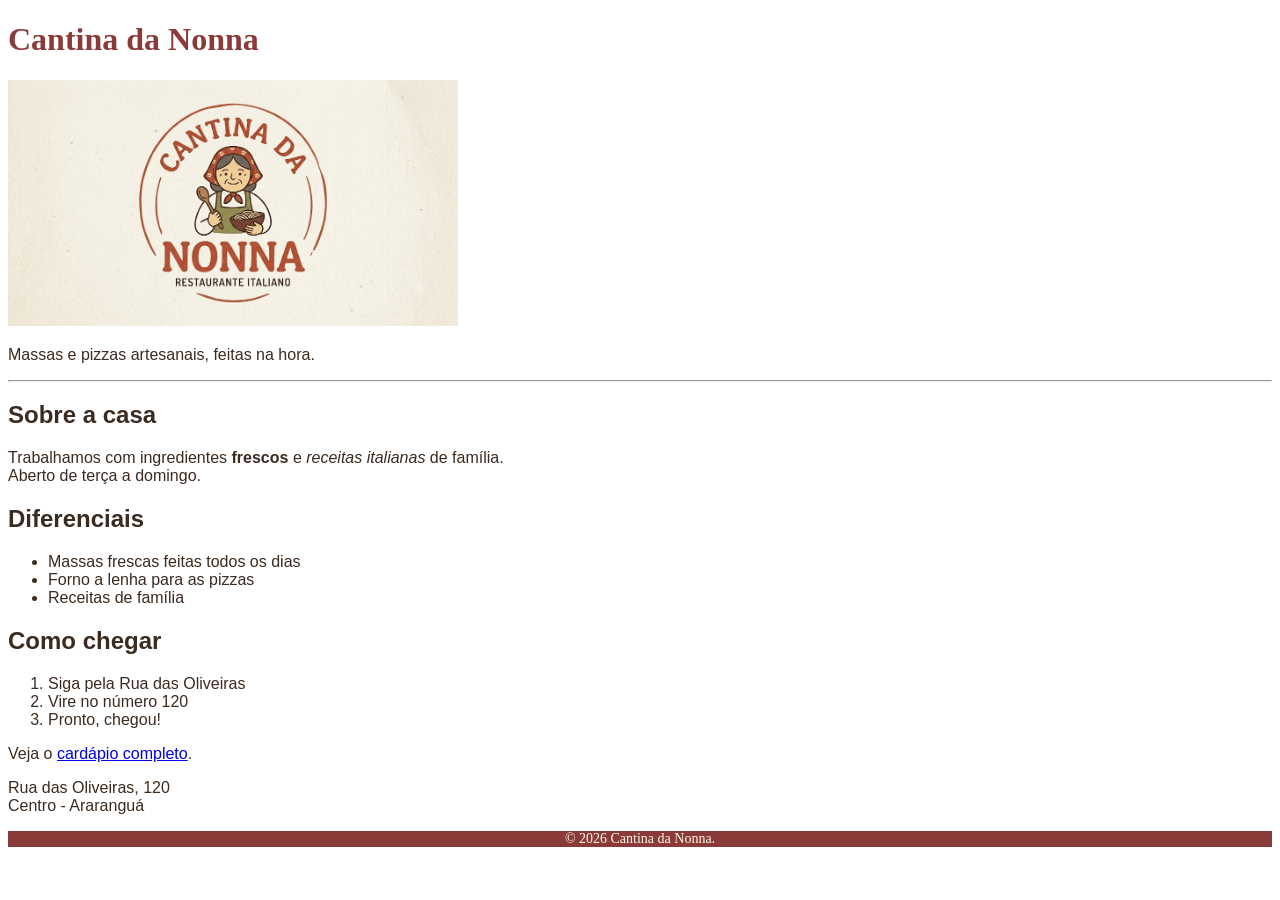
==== index.html @ f3ad79aa "primeiro commit" ====
<!DOCTYPE html>
<html lang="pt-br">
    <!--
        Não se esqueça:
        Abriu uma tag, tem que fechar!
    -->
    <head>
        <meta charset="UTF-8">
        <meta name="viewport" content="width=device-width, initial-scale=1.0">
        <title>Cantina da Nonna</title>
        <link rel="stylesheet" href="public/style/index.css">
    </head>
    <body>
        <h1>Cantina da Nonna</h1>
        <img src="public/images/logo.jpeg" alt="Logo da Cantina da Nonna" width="450">
        <p>Massas e pizzas artesanais, feitas na hora.</p>
        <hr> <!-- Exceção: hr não tem fechamento -->
        <h2>Sobre a casa</h2>
        <p>
            Trabalhamos com ingredientes <strong>frescos</strong>
            e <em>receitas italianas</em> de família.
            <br> <!-- Exceção: br não tem fechamento -->
            Aberto de terça a domingo.
        </p>
        <h2>Diferenciais</h2>
        <ul>
            <li>Massas frescas feitas todos os dias</li>
            <li>Forno a lenha para as pizzas</li>
            <li>Receitas de família</li>
        </ul>
        <h2>Como chegar</h2>
        <ol>
            <li>Siga pela Rua das Oliveiras</li>
            <li>Vire no número 120</li>
            <li>Pronto, chegou!</li>
        </ol>
        <p>Veja o <a href="cardapio.html">cardápio completo</a>.</p>
        <div class="endereco"></div>
            <p>Rua das Oliveiras, 120<br>Centro - Araranguá</p> <!-- Exceção: br não tem fechamento -->
        </div>

        <footer>
            <p>&copy; 2026 Cantina da Nonna.</p>
        </footer>
    </body>
</html>
---- public/style/index.css ----
h1 {
    color: #8B3A3A;
    font-family: Georgia, serif;
}

body {
  font-family: Arial, sans-serif;
  color: #3B2B20;
}

footer {
  background-color: #8B3A3A;
  color: #FFF8E7;
  font-family: Georgia, serif;
  font-size: 14px;
  text-align: center;

  width: 100%;
}

.endereco {
  bottom: 45px;
  left: 0;
  width: 100%;
  background-color: #FDEBD3;
  text-align: center;
}
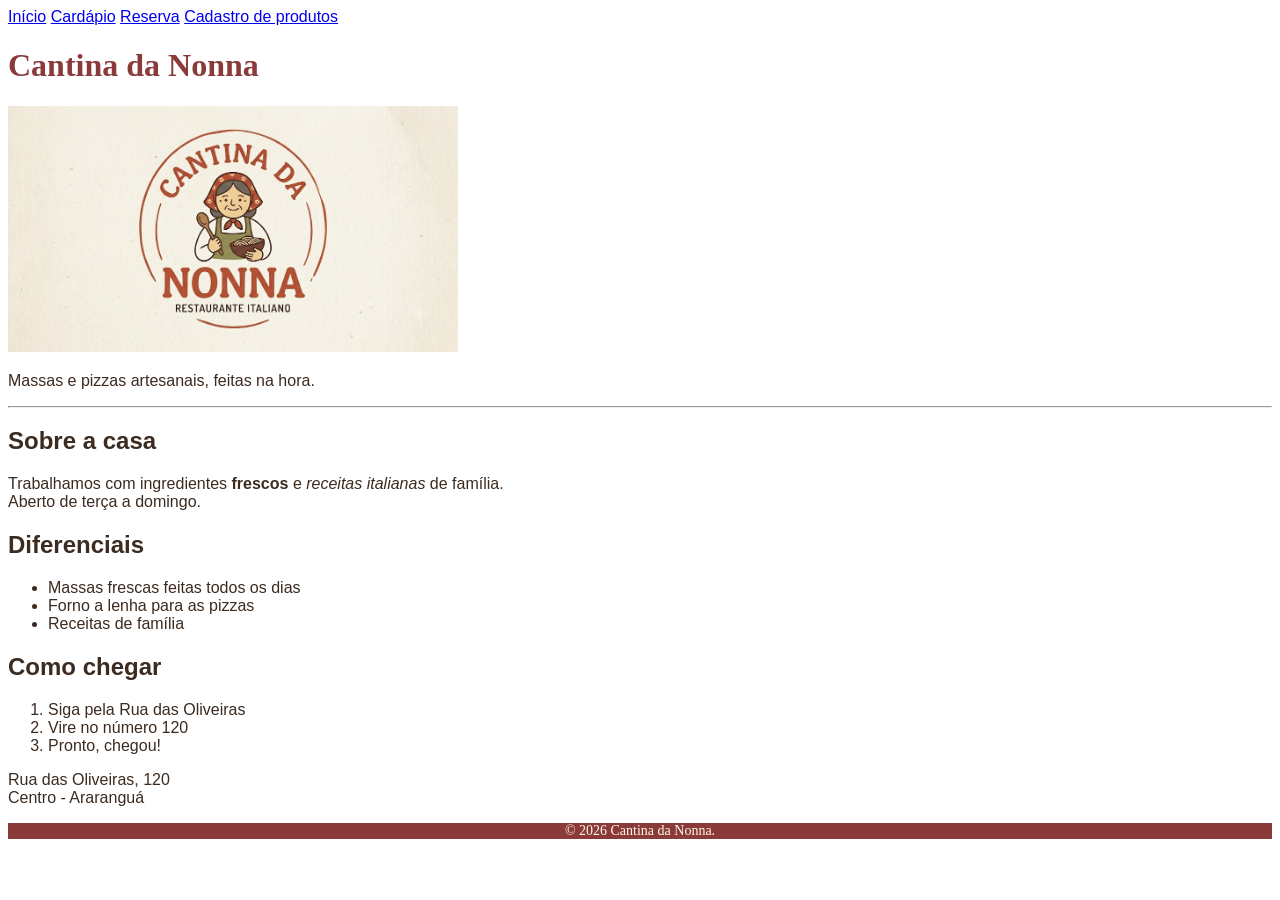
==== commit 62acdb7b: "formulário de reserva" ====
--- a/index.html
+++ b/index.html
@@ -11,6 +11,12 @@
         <link rel="stylesheet" href="public/style/index.css">
     </head>
     <body>
+        <nav>
+            <a href="index.html">Início</a>
+            <a href="cardapio.html">Cardápio</a>
+            <a href="reserva.html">Reserva</a>
+            <a href="cadastro-produtos.html">Cadastro de produtos</a>
+        </nav>
         <h1>Cantina da Nonna</h1>
         <img src="public/images/logo.jpeg" alt="Logo da Cantina da Nonna" width="450">
         <p>Massas e pizzas artesanais, feitas na hora.</p>
@@ -34,7 +40,6 @@
             <li>Vire no número 120</li>
             <li>Pronto, chegou!</li>
         </ol>
-        <p>Veja o <a href="cardapio.html">cardápio completo</a>.</p>
         <div class="endereco"></div>
             <p>Rua das Oliveiras, 120<br>Centro - Araranguá</p> <!-- Exceção: br não tem fechamento -->
         </div>
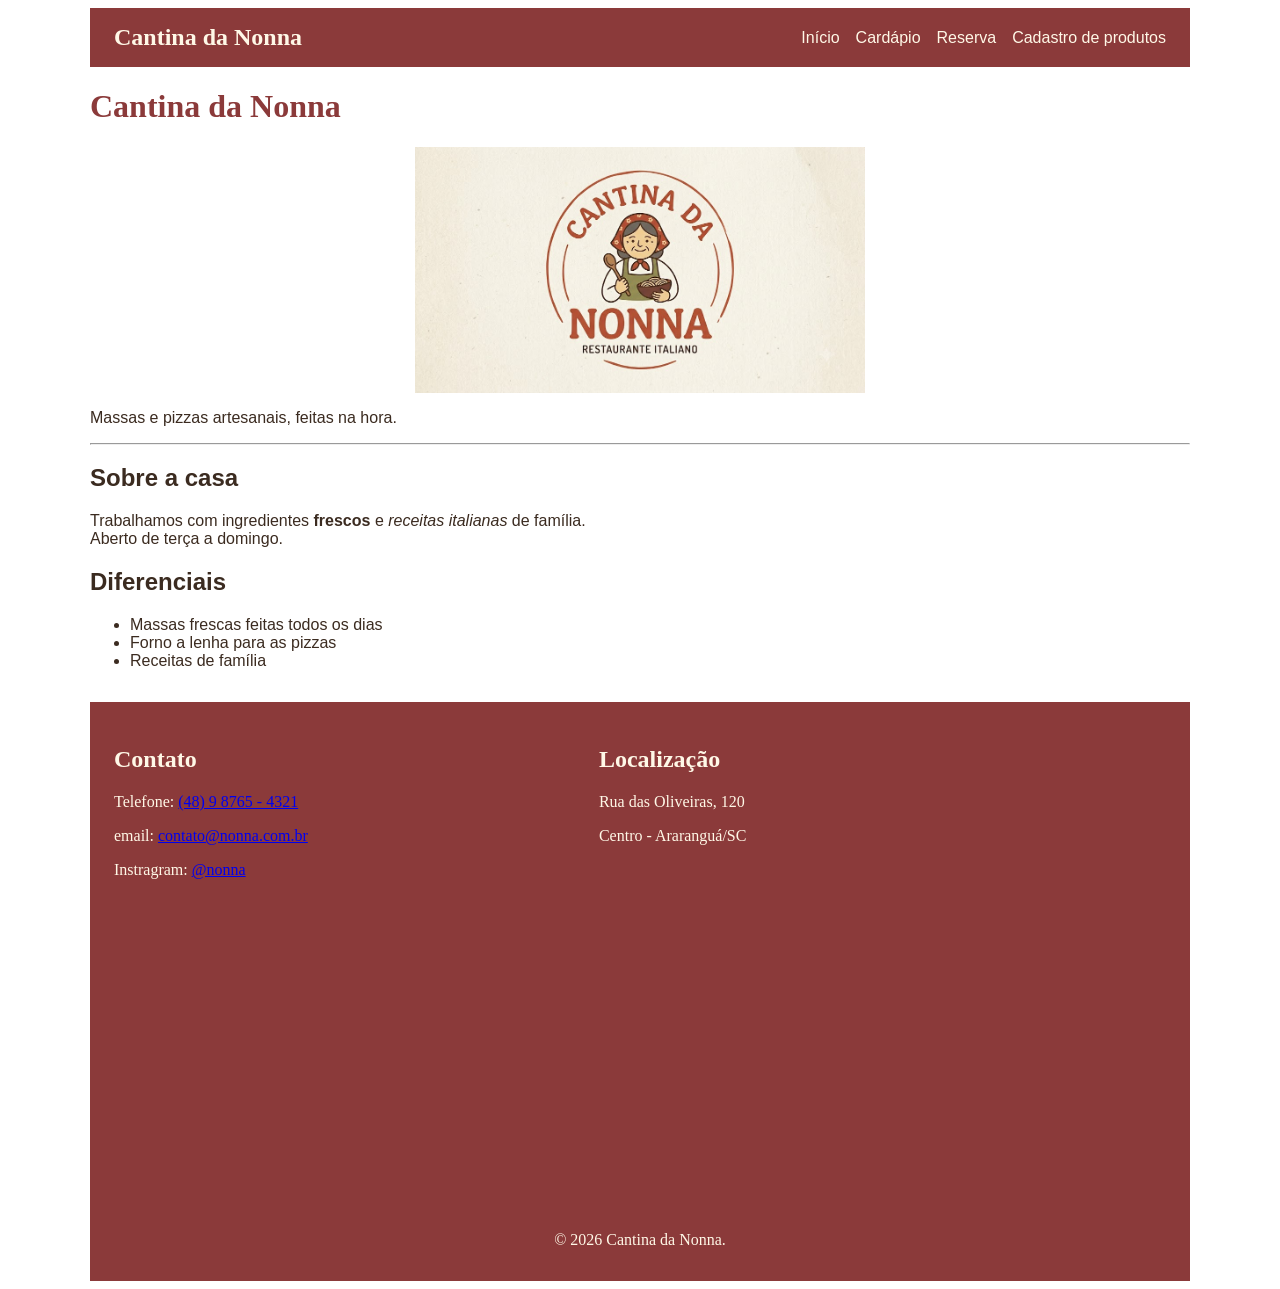
==== commit bbdc5443: "flex box" ====
--- a/index.html
+++ b/index.html
@@ -12,13 +12,19 @@
     </head>
     <body>
         <nav>
-            <a href="index.html">Início</a>
-            <a href="cardapio.html">Cardápio</a>
-            <a href="reserva.html">Reserva</a>
-            <a href="cadastro-produtos.html">Cadastro de produtos</a>
+            <a href="index.html">Cantina da Nonna</a>
+            
+            <div class="links-nav">
+                <a href="index.html">Início</a>
+                <a href="cardapio.html">Cardápio</a>
+                <a href="reserva.html">Reserva</a>
+                <a href="cadastro-produtos.html">Cadastro de produtos</a>
+            </div>
         </nav>
         <h1>Cantina da Nonna</h1>
-        <img src="public/images/logo.jpeg" alt="Logo da Cantina da Nonna" width="450">
+        <div class="logo-container">
+            <img src="public/images/logo.jpeg" alt="Logo da Cantina da Nonna" width="450">
+        </div>
         <p>Massas e pizzas artesanais, feitas na hora.</p>
         <hr> <!-- Exceção: hr não tem fechamento -->
         <h2>Sobre a casa</h2>
@@ -34,17 +40,22 @@
             <li>Forno a lenha para as pizzas</li>
             <li>Receitas de família</li>
         </ul>
-        <h2>Como chegar</h2>
-        <ol>
-            <li>Siga pela Rua das Oliveiras</li>
-            <li>Vire no número 120</li>
-            <li>Pronto, chegou!</li>
-        </ol>
-        <div class="endereco"></div>
-            <p>Rua das Oliveiras, 120<br>Centro - Araranguá</p> <!-- Exceção: br não tem fechamento -->
-        </div>
+        <footer>
+            <div>
+                <section>
+                    <h2>Contato</h2>
+                    <p>Telefone: <a href="https://wa.me/5548987654321" target="_blank">(48) 9 8765 - 4321</a></p>
+                    <p>email: <a href="mailto:contato@nonna.com.br">contato@nonna.com.br</a></p>
+                    <p>Instragram: <a href="https://instagram.com.br/nonna">@nonna</a></p>
+                </section>
+                <section>
+                    <h2>Localização</h2>
+                    <p>Rua das Oliveiras, 120</p>
+                    <p>Centro - Araranguá/SC</p>
+                    <iframe src="https://www.google.com/maps/embed?pb=!1m18!1m12!1m3!1d13966.543414224649!2d-49.49170902969789!3d-28.938859202589764!2m3!1f0!2f0!3f0!3m2!1i1024!2i768!4f13.1!3m3!1m2!1s0x95222edfcf15aaad%3A0xff24219d9974bb61!2sSenac%20Ararangu%C3%A1!5e0!3m2!1spt-BR!2sbr!4v1784248086985!5m2!1spt-BR!2sbr" width="600" height="350" style="border:0;" allowfullscreen="" loading="lazy" referrerpolicy="strict-origin-when-cross-origin"></iframe>    
+                </section>
+            </div>
 
-        <footer>
             <p>&copy; 2026 Cantina da Nonna.</p>
         </footer>
     </body>
--- a/public/style/index.css
+++ b/public/style/index.css
@@ -1,27 +1,77 @@
 h1 {
-    color: #8B3A3A;
-    font-family: Georgia, serif;
+  color: #8B3A3A;
+  font-family: Georgia, serif;
 }
 
 body {
   font-family: Arial, sans-serif;
   color: #3B2B20;
+
+  max-width: 1100px;
+  margin-left: auto;
+  margin-right: auto;
+  padding-left: 24px;
+  padding-right: 24px;
+}
+
+nav {
+  background-color: #8B3A3A;
+  color: #FFF8E7;
+
+  display: flex;
+  justify-content: space-between;
+  gap: 16px;
+
+  padding: 16px 24px;
+}
+
+nav > a { /* pegar todos os PRIMEIROS a de cada div */
+  font-family: Georgia, serif;
+  font-size: 24px;
+  font-weight: bold;
+}
+
+/* pegar todos os a de cada div */
+nav a {
+  color: #FFF8E7;
+  text-decoration: none;
+}
+
+.links-nav {
+  display: flex;
+  align-items: center;
+  gap: 16px;
 }
 
 footer {
   background-color: #8B3A3A;
   color: #FFF8E7;
   font-family: Georgia, serif;
-  font-size: 14px;
-  text-align: center;
+  margin-top: 32px;
+  padding: 24px 0 16px;
+}
 
+footer > div {
+  display: flex;
+  gap: 24px;
+
+  padding-left: 24px;
+  padding-right: 24px;
+}
+
+footer section {
+  flex-grow: 1;
+}
+
+footer iframe {
   width: 100%;
 }
 
-.endereco {
-  bottom: 45px;
-  left: 0;
-  width: 100%;
-  background-color: #FDEBD3;
+footer > p {
   text-align: center;
+}
+
+.logo-container {
+  display: flex;
+  justify-content: center;
 }
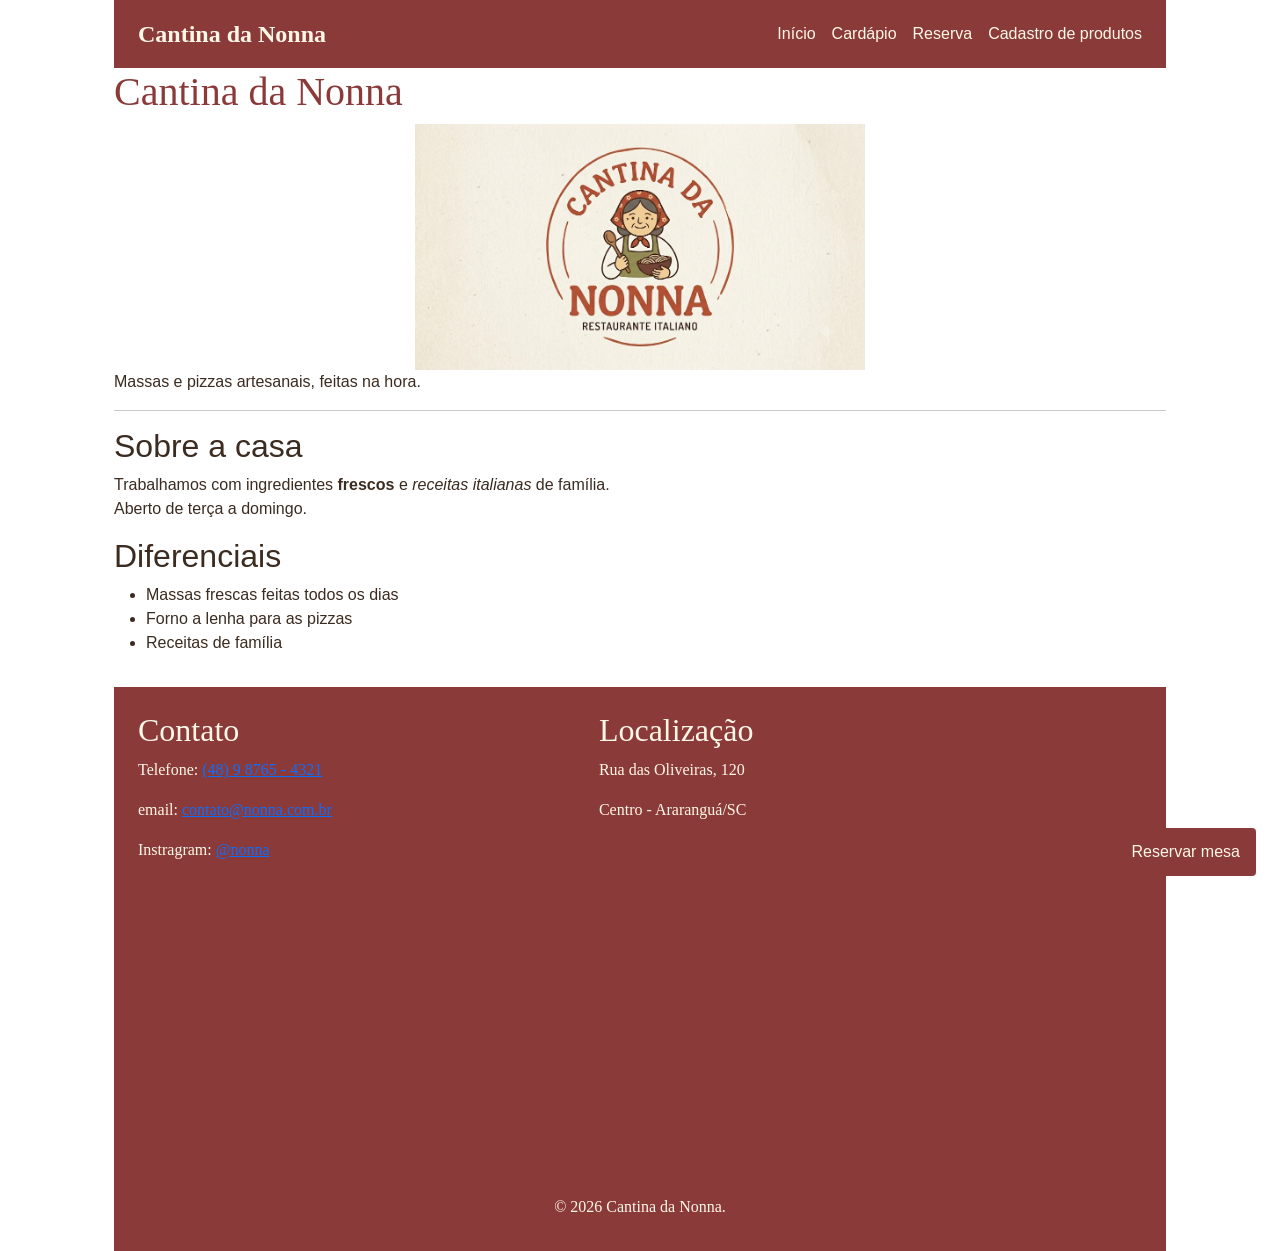
==== commit 06be7276: "position" ====
--- a/index.html
+++ b/index.html
@@ -8,6 +8,7 @@
         <meta charset="UTF-8">
         <meta name="viewport" content="width=device-width, initial-scale=1.0">
         <title>Cantina da Nonna</title>
+        <link href="https://cdn.jsdelivr.net/npm/bootstrap@5.3.8/dist/css/bootstrap.min.css" rel="stylesheet" integrity="sha384-sRIl4kxILFvY47J16cr9ZwB07vP4J8+LH7qKQnuqkuIAvNWLzeN8tE5YBujZqJLB" crossorigin="anonymous">
         <link rel="stylesheet" href="public/style/index.css">
     </head>
     <body>
@@ -40,6 +41,9 @@
             <li>Forno a lenha para as pizzas</li>
             <li>Receitas de família</li>
         </ul>
+
+        <a class="botao-reserva" href="reserva.html">Reservar mesa</a>
+
         <footer>
             <div>
                 <section>
@@ -58,5 +62,7 @@
 
             <p>&copy; 2026 Cantina da Nonna.</p>
         </footer>
+
+        <script src="https://cdn.jsdelivr.net/npm/bootstrap@5.3.8/dist/js/bootstrap.bundle.min.js" integrity="sha384-FKyoEForCGlyvwx9Hj09JcYn3nv7wiPVlz7YYwJrWVcXK/BmnVDxM+D2scQbITxI" crossorigin="anonymous"></script>
     </body>
 </html>
--- a/public/style/index.css
+++ b/public/style/index.css
@@ -6,10 +6,10 @@
 body {
   font-family: Arial, sans-serif;
   color: #3B2B20;
-
+  
   max-width: 1100px;
-  margin-left: auto;
-  margin-right: auto;
+  margin: 0 auto;
+  
   padding-left: 24px;
   padding-right: 24px;
 }
@@ -17,6 +17,11 @@
 nav {
   background-color: #8B3A3A;
   color: #FFF8E7;
+
+  position: sticky;
+  top: 0;
+
+  margin-top: 0;
 
   display: flex;
   justify-content: space-between;
@@ -74,4 +79,39 @@
 .logo-container {
   display: flex;
   justify-content: center;
+}
+
+input:focus,
+select:focus,
+textarea:focus {
+  background-color: #FDEBD3;
+}
+
+.botao-reserva {
+  color: #FFF8E7;
+  text-decoration: none;
+  
+  border-radius: 4px;
+  border-color: #3B2B20;
+  background-color: #8B3A3A;
+  padding: 12px 16px;
+
+  position: fixed;
+  right: 24px;
+  bottom: 24px;
+  z-index: 2;
+
+  transition: 0.3s;
+}
+
+.botao-reserva:hover {
+  background-color: #6F2E2E;
+  transform: scale(1.1);
+}
+
+.cardapio-img {
+  width: 130px;
+  height: 110px;
+  object-fit: cover;
+  flex-shrink: 0;
 }
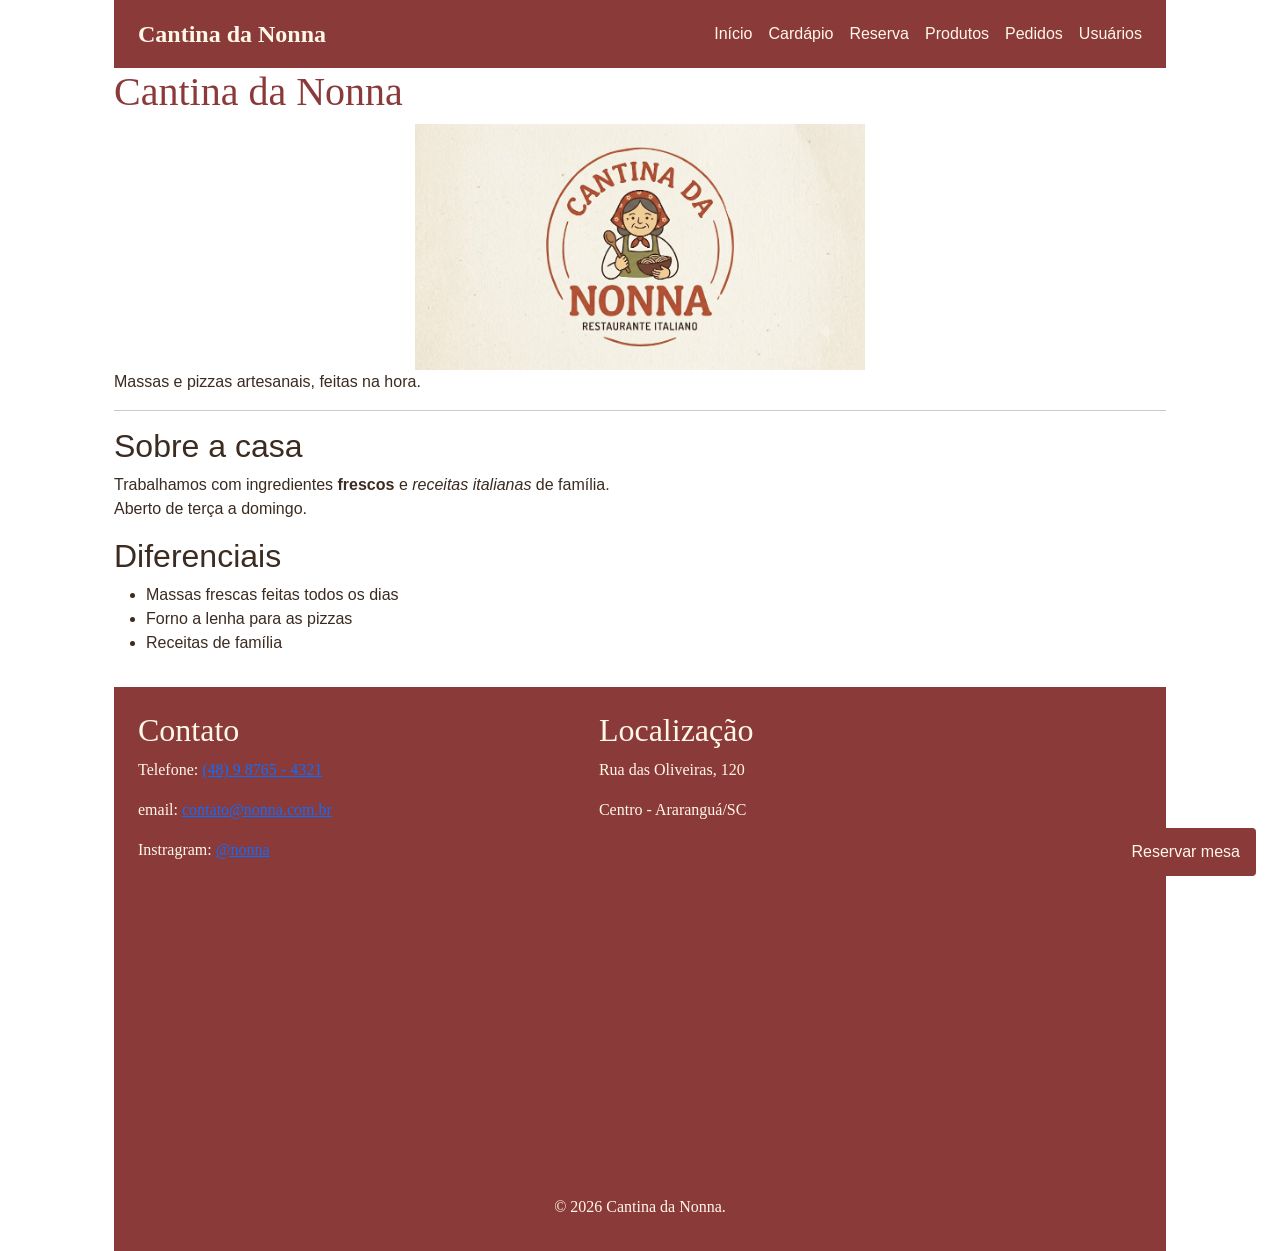
==== commit 0b977418: "organizacao" ====
--- a/index.html
+++ b/index.html
@@ -19,7 +19,9 @@
                 <a href="index.html">Início</a>
                 <a href="cardapio.html">Cardápio</a>
                 <a href="reserva.html">Reserva</a>
-                <a href="cadastro-produtos.html">Cadastro de produtos</a>
+                <a href="produtos.html">Produtos</a>
+                <a href="pedidos.html">Pedidos</a>
+                <a href="usuarios.html">Usuários</a>
             </div>
         </nav>
         <h1>Cantina da Nonna</h1>
--- a/public/style/index.css
+++ b/public/style/index.css
@@ -114,4 +114,45 @@
   height: 110px;
   object-fit: cover;
   flex-shrink: 0;
+}
+
+/* Categorias (filtro do cardápio e admin) */
+.categoria-filtro.active,
+.categoria-filtro:hover {
+  background-color: #8B3A3A;
+  color: #FFF8E7;
+  border-color: #8B3A3A;
+}
+
+.badge-tipo {
+  background-color: #8B3A3A;
+  color: #FFF8E7;
+}
+
+/* Botões no padrão da casa, para usar fora do link flutuante de reserva */
+.btn-nonna {
+  color: #FFF8E7;
+  background-color: #8B3A3A;
+  border: 1px solid #3B2B20;
+}
+
+.btn-nonna:hover {
+  background-color: #6F2E2E;
+  color: #FFF8E7;
+}
+
+/* Cabeçalho de modal no padrão da casa */
+.modal-header.bg-nonna {
+  background-color: #8B3A3A;
+  color: #FFF8E7;
+}
+
+/* Tabelas administrativas */
+.table-nonna thead {
+  background-color: #8B3A3A;
+  color: #FFF8E7;
+}
+
+.pagina-admin h1 {
+  margin-top: 24px;
 }
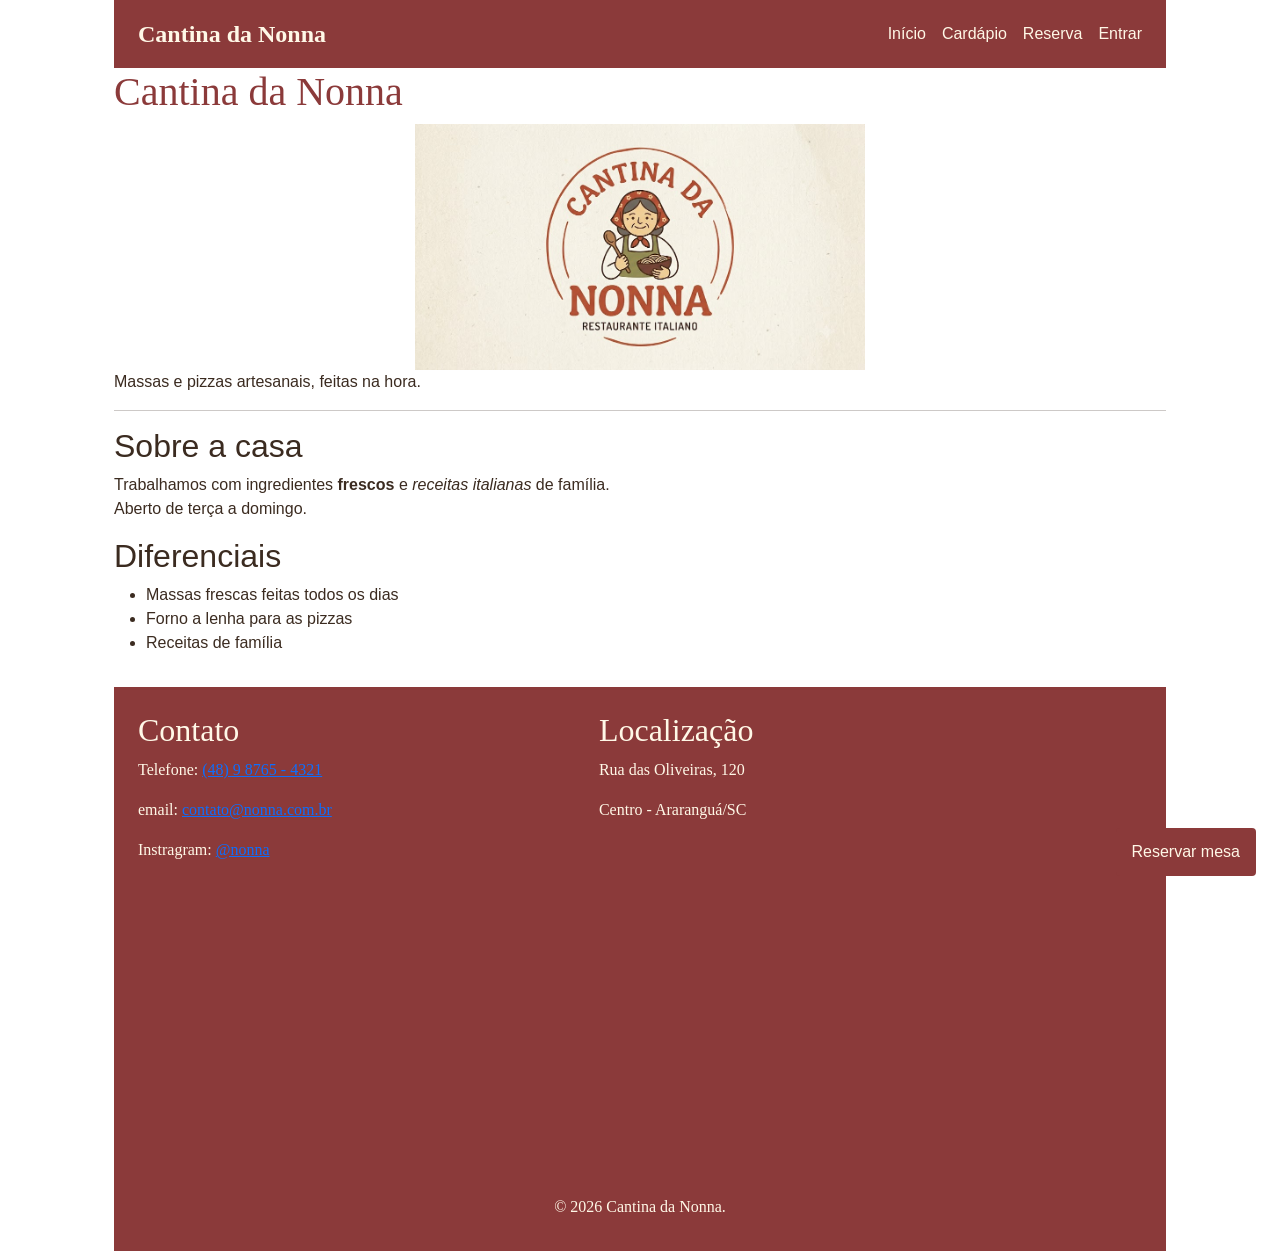
==== commit ecb84634: "feat: security Co-Authored-By: Claude Opus 5.5 <noreply@anthropic.com>" ====
--- a/index.html
+++ b/index.html
@@ -66,5 +66,6 @@
         </footer>
 
         <script src="https://cdn.jsdelivr.net/npm/bootstrap@5.3.8/dist/js/bootstrap.bundle.min.js" integrity="sha384-FKyoEForCGlyvwx9Hj09JcYn3nv7wiPVlz7YYwJrWVcXK/BmnVDxM+D2scQbITxI" crossorigin="anonymous"></script>
+        <script src="public/scripts/sessao.js"></script>
     </body>
 </html>
